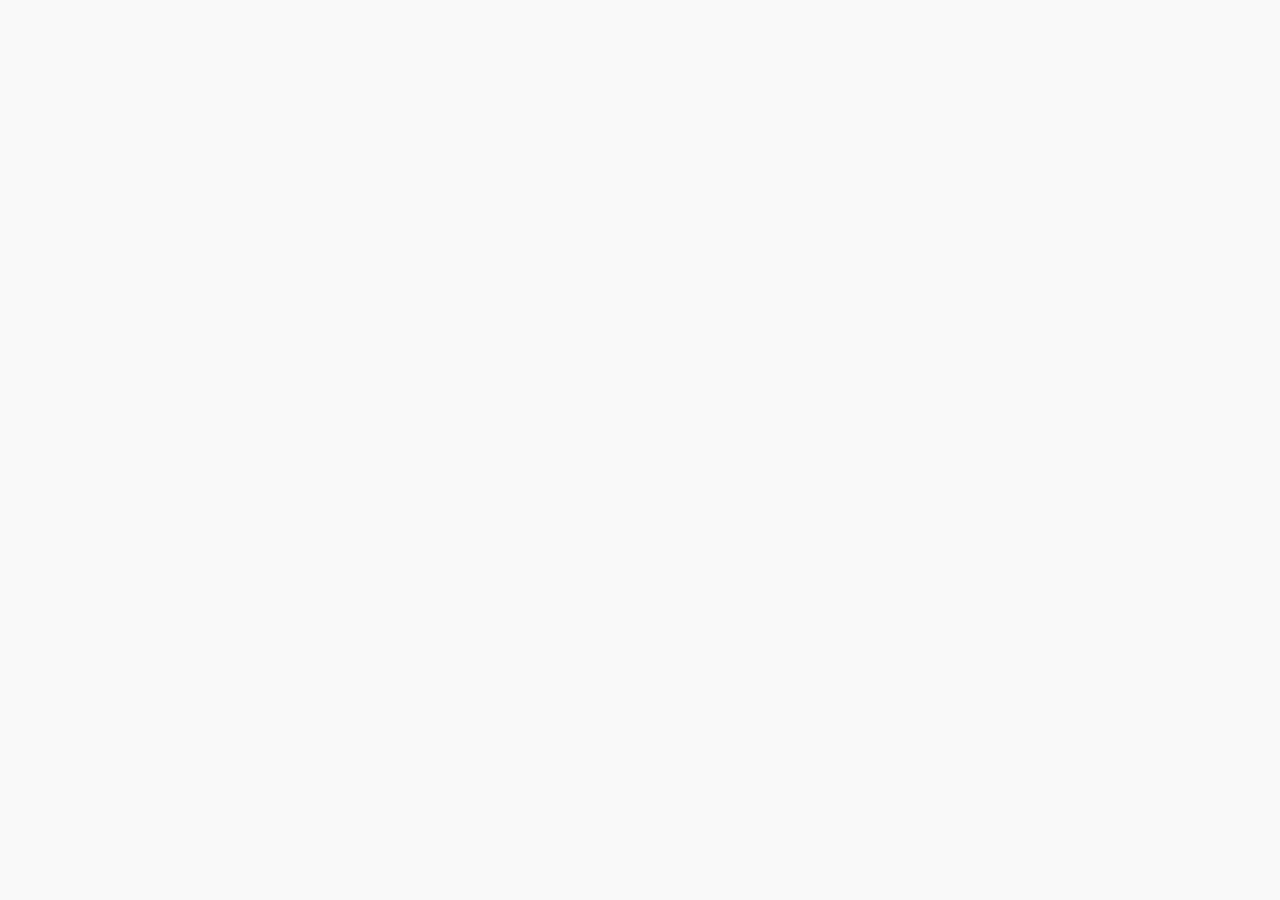
==== static/dagviewer.html @ b7dd2dd5 "Add files via upload" ====
<!DOCTYPE html>
<html lang="en">
<head>
    <meta charset="UTF-8">
    <meta name="viewport" content="width=device-width, initial-scale=1.0">
    <title>Workflow Instance Viewer</title>
    <link href="/css/dag.css" rel="stylesheet">
    <style>
        body {
            font-family: Arial, sans-serif;
            margin: 0;
            padding: 0;
            overflow: hidden;
        }
        #graph {
            width: 100vw;
            height: 100vh;
            background-color: #f9f9f9;
        }

        /* ── Right-click context menu ── */
        #dag-context-menu {
            display: none;
            position: fixed;
            z-index: 9000;
            min-width: 180px;
            background: #fff;
            border: 1px solid #d0d0d0;
            border-radius: 6px;
            box-shadow: 0 4px 16px rgba(0,0,0,.18);
            padding: 6px 0;
            font-family: Arial, sans-serif;
            font-size: 13px;
        }
        #dag-context-menu.visible { display: block; }
        #ctx-task-label {
            padding: 6px 14px 4px;
            font-size: 11px;
            font-weight: 600;
            color: #888;
            text-transform: uppercase;
            letter-spacing: .04em;
            white-space: nowrap;
            overflow: hidden;
            text-overflow: ellipsis;
            max-width: 220px;
        }
        .ctx-divider {
            height: 1px;
            background: #ebebeb;
            margin: 4px 0;
        }
        .ctx-btn {
            display: flex;
            align-items: center;
            gap: 8px;
            width: 100%;
            padding: 7px 14px;
            border: none;
            background: none;
            cursor: pointer;
            font-size: 13px;
            text-align: left;
            transition: background .12s;
        }
        .ctx-btn svg { width: 14px; height: 14px; flex-shrink: 0; }
        .ctx-btn:hover { background: #f4f4f4; }
        .ctx-btn-danger  { color: #d32f2f; }
        .ctx-btn-primary { color: #1565c0; }
        .ctx-btn-warning { color: #e65100; }
        .ctx-btn:disabled { opacity: .4; cursor: not-allowed; }

        /* ── Toast ── */
        #dag-toast {
            position: fixed;
            bottom: 24px;
            left: 50%;
            transform: translateX(-50%);
            z-index: 9100;
            pointer-events: none;
        }
        .dag-toast-msg {
            padding: 9px 20px;
            border-radius: 6px;
            font-size: 13px;
            font-family: Arial, sans-serif;
            color: #fff;
            opacity: 0;
            transition: opacity .25s;
            margin-top: 6px;
            white-space: nowrap;
        }
        .dag-toast-msg.show { opacity: 1; }
        .dag-toast-info    { background: #1565c0; }
        .dag-toast-success { background: #2e7d32; }
        .dag-toast-error   { background: #c62828; }
    </style>
</head>
<body>
    <div id="graph"></div>
    <div id="tooltip" class="dag-tooltip"></div>

    <!-- Right-click context menu (shared for task nodes and canvas) -->
    <div id="dag-context-menu">
        <div id="ctx-header-label"></div>
        <div class="ctx-divider"></div>

        <!-- Task-level actions -->
        <button id="ctx-cancel-btn" class="ctx-btn ctx-btn-danger">
            <svg viewBox="0 0 16 16" fill="currentColor"><path d="M8 15A7 7 0 1 1 8 1a7 7 0 0 1 0 14zm0 1A8 8 0 1 0 8 0a8 8 0 0 0 0 16z"/><path d="M4.646 4.646a.5.5 0 0 1 .708 0L8 7.293l2.646-2.647a.5.5 0 0 1 .708.708L8.707 8l2.647 2.646a.5.5 0 0 1-.708.708L8 8.707l-2.646 2.647a.5.5 0 0 1-.708-.708L7.293 8 4.646 5.354a.5.5 0 0 1 0-.708z"/></svg>
            Cancel Task
        </button>
        <button id="ctx-retry-btn" class="ctx-btn ctx-btn-primary">
            <svg viewBox="0 0 16 16" fill="currentColor"><path fill-rule="evenodd" d="M8 3a5 5 0 1 0 4.546 2.914.5.5 0 0 1 .908-.417A6 6 0 1 1 8 2v1z"/><path d="M8 4.466V.534a.25.25 0 0 1 .41-.192l2.36 1.966c.12.1.12.284 0 .384L8.41 4.658A.25.25 0 0 1 8 4.466z"/></svg>
            Retry Task
        </button>
        <button id="ctx-skip-btn" class="ctx-btn ctx-btn-warning">
            <svg viewBox="0 0 16 16" fill="currentColor"><path d="M12.5 4a.5.5 0 0 0-1 0v3.248L5.233 3.612C4.713 3.31 4 3.678 4 4.308v7.384c0 .63.713.998 1.233.696L11.5 8.752V12a.5.5 0 0 0 1 0V4z"/></svg>
            Skip Task
        </button>

        <!-- Workflow-level actions (shown when right-clicking canvas) -->
        <button id="ctx-cancel-wf-btn" class="ctx-btn ctx-btn-danger">
            <svg viewBox="0 0 16 16" fill="currentColor"><path d="M8 15A7 7 0 1 1 8 1a7 7 0 0 1 0 14zm0 1A8 8 0 1 0 8 0a8 8 0 0 0 0 16z"/><path d="M4.646 4.646a.5.5 0 0 1 .708 0L8 7.293l2.646-2.647a.5.5 0 0 1 .708.708L8.707 8l2.647 2.646a.5.5 0 0 1-.708.708L8 8.707l-2.646 2.647a.5.5 0 0 1-.708-.708L7.293 8 4.646 5.354a.5.5 0 0 1 0-.708z"/></svg>
            Cancel Workflow
        </button>
        <button id="ctx-recover-wf-btn" class="ctx-btn ctx-btn-warning">
            <svg viewBox="0 0 16 16" fill="currentColor"><path fill-rule="evenodd" d="M8 3a5 5 0 1 0 4.546 2.914.5.5 0 0 1 .908-.417A6 6 0 1 1 8 2v1z"/><path d="M8 4.466V.534a.25.25 0 0 1 .41-.192l2.36 1.966c.12.1.12.284 0 .384L8.41 4.658A.25.25 0 0 1 8 4.466z"/></svg>
            Recover Workflow
        </button>
    </div>

    <!-- Action feedback toast -->
    <div id="dag-toast"></div>

    <!-- Third-party libraries -->
    <script src="/js/libs/d3.v7.min.js"></script>
    <script src="/js/libs/dagre.min.js"></script>

    <!-- Shared modules -->
    <script src="/js/utils.js"></script>
    <script src="/js/api.js"></script>
    <script src="/js/dag.js"></script>

    <script>
        window.addEventListener('load', function () {
            MonitorDAG.init();
        });
    </script>
</body>
</html>
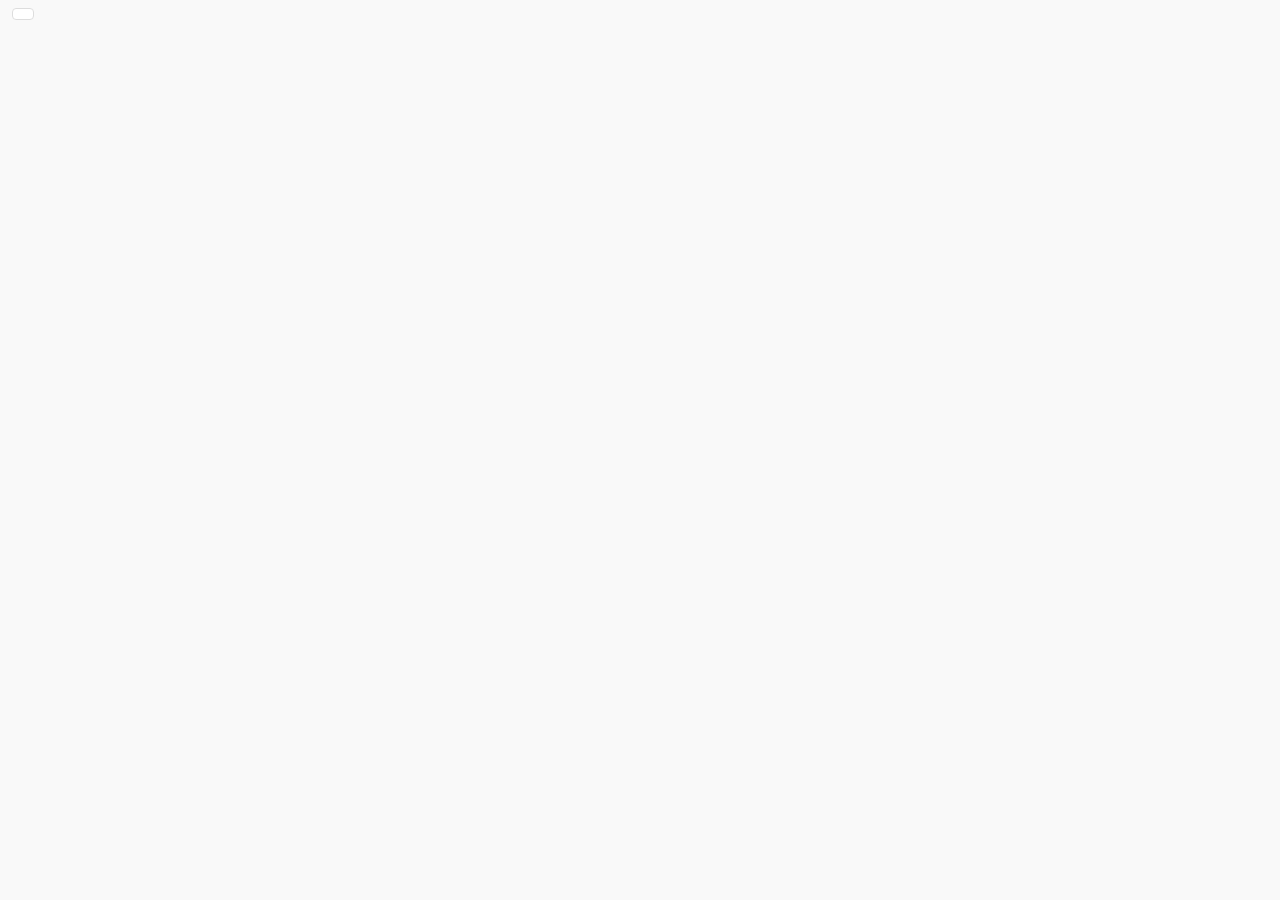
==== commit e55b7714: "更新 Java 代码" ====
--- a/static/dagviewer.html
+++ b/static/dagviewer.html
@@ -4,7 +4,7 @@
     <meta charset="UTF-8">
     <meta name="viewport" content="width=device-width, initial-scale=1.0">
     <title>Workflow Instance Viewer</title>
-    <link href="/css/dag.css" rel="stylesheet">
+    <link href="css/dag.css" rel="stylesheet">
     <style>
         body {
             font-family: Arial, sans-serif;
@@ -70,6 +70,57 @@
         .ctx-btn-warning { color: #e65100; }
         .ctx-btn:disabled { opacity: .4; cursor: not-allowed; }
 
+        /* ── Confirmation dialog (same behaviour as the monitoring lists) ── */
+        #dag-confirm-overlay {
+            display: none;
+            position: fixed;
+            inset: 0;
+            z-index: 9200;
+            background: rgba(0, 0, 0, .35);
+            align-items: center;
+            justify-content: center;
+        }
+        #dag-confirm-overlay.visible { display: flex; }
+        .dag-confirm-dialog {
+            width: 380px;
+            max-width: calc(100vw - 40px);
+            background: #fff;
+            border-radius: 8px;
+            box-shadow: 0 10px 40px rgba(0, 0, 0, .25);
+            padding: 18px 20px 16px;
+            font-family: Arial, sans-serif;
+        }
+        .dag-confirm-title {
+            font-size: 15px;
+            font-weight: 700;
+            color: #333;
+            margin-bottom: 8px;
+        }
+        .dag-confirm-message {
+            font-size: 13px;
+            color: #555;
+            line-height: 1.5;
+            margin-bottom: 18px;
+            word-break: break-word;
+        }
+        .dag-confirm-actions {
+            display: flex;
+            justify-content: flex-end;
+            gap: 8px;
+        }
+        .dag-confirm-btn {
+            padding: 6px 16px;
+            border: 1px solid transparent;
+            border-radius: 4px;
+            font-size: 13px;
+            cursor: pointer;
+        }
+        .dag-confirm-btn:hover { opacity: .9; }
+        .dag-confirm-btn-cancel  { background: #f2f2f2; border-color: #ccc; color: #333; }
+        .dag-confirm-btn-primary { background: #1565c0; color: #fff; }
+        .dag-confirm-btn-warning { background: #e65100; color: #fff; }
+        .dag-confirm-btn-danger  { background: #d32f2f; color: #fff; }
+
         /* ── Toast ── */
         #dag-toast {
             position: fixed;
@@ -98,6 +149,7 @@
 </head>
 <body>
     <div id="graph"></div>
+    <div id="dag-breadcrumb"></div>
     <div id="tooltip" class="dag-tooltip"></div>
 
     <!-- Right-click context menu (shared for task nodes and canvas) -->
@@ -118,6 +170,11 @@
             <svg viewBox="0 0 16 16" fill="currentColor"><path d="M12.5 4a.5.5 0 0 0-1 0v3.248L5.233 3.612C4.713 3.31 4 3.678 4 4.308v7.384c0 .63.713.998 1.233.696L11.5 8.752V12a.5.5 0 0 0 1 0V4z"/></svg>
             Skip Task
         </button>
+        <!-- WORKFLOW-type tasks: drill into the child workflow instance -->
+        <button id="ctx-subwf-btn" class="ctx-btn ctx-btn-primary">
+            <svg viewBox="0 0 16 16" fill="currentColor"><path fill-rule="evenodd" d="M1 8a.5.5 0 0 1 .5-.5h11.793l-3.147-3.146a.5.5 0 0 1 .708-.708l4 4a.5.5 0 0 1 0 .708l-4 4a.5.5 0 0 1-.708-.708L13.293 8.5H1.5A.5.5 0 0 1 1 8z"/></svg>
+            Show Sub-workflow
+        </button>
 
         <!-- Workflow-level actions (shown when right-clicking canvas) -->
         <button id="ctx-cancel-wf-btn" class="ctx-btn ctx-btn-danger">
@@ -128,19 +185,36 @@
             <svg viewBox="0 0 16 16" fill="currentColor"><path fill-rule="evenodd" d="M8 3a5 5 0 1 0 4.546 2.914.5.5 0 0 1 .908-.417A6 6 0 1 1 8 2v1z"/><path d="M8 4.466V.534a.25.25 0 0 1 .41-.192l2.36 1.966c.12.1.12.284 0 .384L8.41 4.658A.25.25 0 0 1 8 4.466z"/></svg>
             Recover Workflow
         </button>
+        <!-- Sub-workflow view: return to the parent workflow -->
+        <button id="ctx-back-wf-btn" class="ctx-btn">
+            <svg viewBox="0 0 16 16" fill="currentColor"><path fill-rule="evenodd" d="M15 8a.5.5 0 0 0-.5-.5H2.707l3.147-3.146a.5.5 0 1 0-.708-.708l-4 4a.5.5 0 0 0 0 .708l4 4a.5.5 0 0 0 .708-.708L2.707 8.5H14.5A.5.5 0 0 0 15 8z"/></svg>
+            Back to Parent Workflow
+        </button>
+    </div>
+
+    <!-- Action confirmation dialog -->
+    <div id="dag-confirm-overlay">
+        <div class="dag-confirm-dialog" role="dialog" aria-modal="true" aria-labelledby="dag-confirm-title">
+            <div class="dag-confirm-title" id="dag-confirm-title">Confirmation</div>
+            <div class="dag-confirm-message" id="dag-confirm-message"></div>
+            <div class="dag-confirm-actions">
+                <button type="button" class="dag-confirm-btn dag-confirm-btn-cancel" id="dag-confirm-cancel">Cancel</button>
+                <button type="button" class="dag-confirm-btn dag-confirm-btn-primary" id="dag-confirm-ok">Confirm</button>
+            </div>
+        </div>
     </div>
 
     <!-- Action feedback toast -->
     <div id="dag-toast"></div>
 
     <!-- Third-party libraries -->
-    <script src="/js/libs/d3.v7.min.js"></script>
-    <script src="/js/libs/dagre.min.js"></script>
+    <script src="js/libs/d3.v7.min.js"></script>
+    <script src="js/libs/dagre.min.js"></script>
 
     <!-- Shared modules -->
-    <script src="/js/utils.js"></script>
-    <script src="/js/api.js"></script>
-    <script src="/js/dag.js"></script>
+    <script src="js/utils.js"></script>
+    <script src="js/api.js"></script>
+    <script src="js/dag.js"></script>
 
     <script>
         window.addEventListener('load', function () {
--- a/static/css/dag.css
+++ b/static/css/dag.css
@@ -0,0 +1,222 @@
+/*
+ * dag.css - Unified DAG Styles
+ * Covers both Workflow DAG (rectangular nodes) and Monitor DAG (circular nodes)
+ */
+
+/* ── Workflow DAG: Rectangular task nodes ───────────────────── */
+
+.task-node {
+    width: 160px;
+    box-shadow: 0 2px 5px rgba(0,0,0,.1);
+    border-radius: 4px;
+    overflow: hidden;
+    z-index: 20;
+}
+.task-node:hover { box-shadow: 0 4px 8px rgba(0,0,0,.15); }
+.task-node .card-header {
+    padding: 4px 8px;
+    font-weight: bold;
+    position: relative;
+}
+.task-node .card-header .remove-task-btn {
+    position: absolute;
+    top: 2px; right: 2px;
+    font-size: .6rem;
+    width: 14px; height: 14px;
+    padding: 0; opacity: .7;
+}
+.task-node .card-header .remove-task-btn:hover { opacity: 1; }
+.task-node .card-body { padding: 4px 8px; font-size: .8rem; }
+
+/* ── jsPlumb connectors ─────────────────────────────────────── */
+
+#dag-canvas .jtk-endpoint { z-index: 10; }
+#dag-canvas .jtk-connector { z-index: 9; }
+#dag-canvas .jtk-overlay  { z-index: 11; }
+.jtk-drag-active { outline: 2px dashed #6c757d; }
+.jtk-drag-hover  { outline: 2px solid  #0d6efd; }
+
+/* ── Drag-and-drop ──────────────────────────────────────────── */
+
+.dragHover { border: 2px dashed #0d6efd !important; background-color: rgba(13,110,253,.1) !important; }
+#task-list .task-item { cursor: grab; transition: background-color .2s ease; }
+#task-list .task-item:active { cursor: grabbing; }
+#task-list .task-item:hover  { background-color: #f8f9fa; }
+
+/* ── Task color indicator (left panel list) ─────────────────── */
+
+.task-color-indicator {
+    width: 10px; height: 35px;
+    border-radius: 3px; flex-shrink: 0;
+}
+.task-item.text-muted .task-color-indicator { opacity: .5; }
+
+/* ── Workflow DAG Canvas ────────────────────────────────────── */
+
+#dag-canvas {
+    background-image:
+        linear-gradient(rgba(220,220,220,.1) 1px, transparent 1px),
+        linear-gradient(90deg, rgba(220,220,220,.1) 1px, transparent 1px);
+    background-size: 20px 20px;
+    background-position: -1px -1px;
+    transition: background-color .3s ease;
+    overflow-x: auto;
+    min-height: 600px;
+    min-width: 1000px;
+    position: relative;
+}
+#dag-canvas:empty {
+    display: flex;
+    justify-content: center;
+    align-items: center;
+    color: #6c757d;
+}
+
+/* ── Loading indicator ──────────────────────────────────────── */
+
+.dag-loading {
+    display: flex;
+    flex-direction: column;
+    justify-content: center;
+    align-items: center;
+    height: 100%;
+    color: #6c757d;
+}
+
+/* ── Sidebar & canvas responsive ────────────────────────────── */
+
+.task-sidebar { transition: width .3s ease; }
+.canvas-container { transition: width .3s ease; }
+
+@media (max-width: 992px) {
+    .task-sidebar   { width: 35%; }
+    .canvas-container { width: 65%; }
+}
+@media (max-width: 767.98px) {
+    .task-sidebar   { width: 100%; margin-bottom: 1rem; }
+    .canvas-container { width: 100%; }
+    #dag-canvas { height: 400px !important; }
+}
+
+/* ── Monitor DAG: Circular nodes (D3, used in dagviewer.html) ─ */
+
+.node-waiting   { fill: #9E9E9E; }
+.node-completed { fill: #4CAF50; }
+.node-error     { fill: #F44336; }
+.node-timeout   { fill: #FF9800; }
+.node-skipped   { fill: #9C27B0; }
+.node-canceled  { fill: #FFEB3B; }
+
+/* Running node pulses */
+@keyframes dag-pulse {
+    0%   { transform: scale(1);   }
+    50%  { transform: scale(1.3); }
+    100% { transform: scale(1);   }
+}
+.node-running {
+    fill: #2196F3;
+    animation: dag-pulse 1.5s infinite;
+}
+
+/* Edge lines */
+.link {
+    stroke: #999;
+    stroke-width: 2px;
+    stroke-opacity: .6;
+    fill: none;
+}
+.link.link-completed {
+    stroke: #4CAF50;
+    stroke-width: 3px;
+}
+
+/* Node label */
+.node-text {
+    font-size: 18px;
+    font-weight: 500;
+    fill: #222;
+    text-anchor: middle;
+}
+
+/* Runtime duration inside the circle (MM:SS), fill set in JS by status */
+.node-duration {
+    font-family: Arial, sans-serif;
+    font-size: 13px;
+    font-weight: 600;
+    text-anchor: middle;
+    pointer-events: none;
+    user-select: none;
+}
+
+/* Task type below the circle: fill/font-weight are set in JS (task color,
+   bold for WORKFLOW). White outline keeps light task colors readable. */
+.node-type {
+    font-family: Arial, sans-serif;
+    font-size: 12px;
+    text-anchor: middle;
+    pointer-events: none;
+    user-select: none;
+    stroke: #fff;
+    stroke-width: 2px;
+    stroke-linejoin: round;
+    paint-order: stroke;
+}
+
+/* Current workflow instance / sub-workflow level (dagviewer.html) */
+#dag-breadcrumb {
+    position: fixed;
+    top: 8px;
+    left: 12px;
+    z-index: 8000;
+    max-width: calc(100vw - 200px);
+    padding: 5px 10px;
+    background: rgba(255, 255, 255, .92);
+    border: 1px solid #ddd;
+    border-radius: 4px;
+    font-family: Arial, sans-serif;
+    font-size: 15px;
+    color: #555;
+    white-space: nowrap;
+    overflow: hidden;
+    text-overflow: ellipsis;
+    pointer-events: none;
+    user-select: none;
+}
+
+/* Tooltip */
+.dag-tooltip {
+    position: absolute;
+    background: rgba(255, 255, 255, .7);
+    color: rgba(0, 0, 0, .65);
+    border: 1px solid rgba(204, 204, 204, .5);
+    padding: 8px 10px;
+    border-radius: 5px;
+    font-family: Arial, sans-serif;
+    font-size: 12px;
+    line-height: 1.45;
+    pointer-events: none;
+    opacity: 0;
+    z-index: 100;
+    box-shadow: 0 2px 5px rgba(0,0,0,.15);
+}
+
+/* Legend (Monitor DAG) */
+.dag-legend {
+    position: absolute;
+    top: 10px; right: 10px;
+    background: white;
+    border: 1px solid #ccc;
+    padding: 10px;
+    border-radius: 5px;
+    z-index: 50;
+}
+.dag-legend-item {
+    display: flex;
+    align-items: center;
+    margin-bottom: 5px;
+}
+.dag-legend-color {
+    width: 15px; height: 15px;
+    margin-right: 5px;
+    border-radius: 3px;
+}
